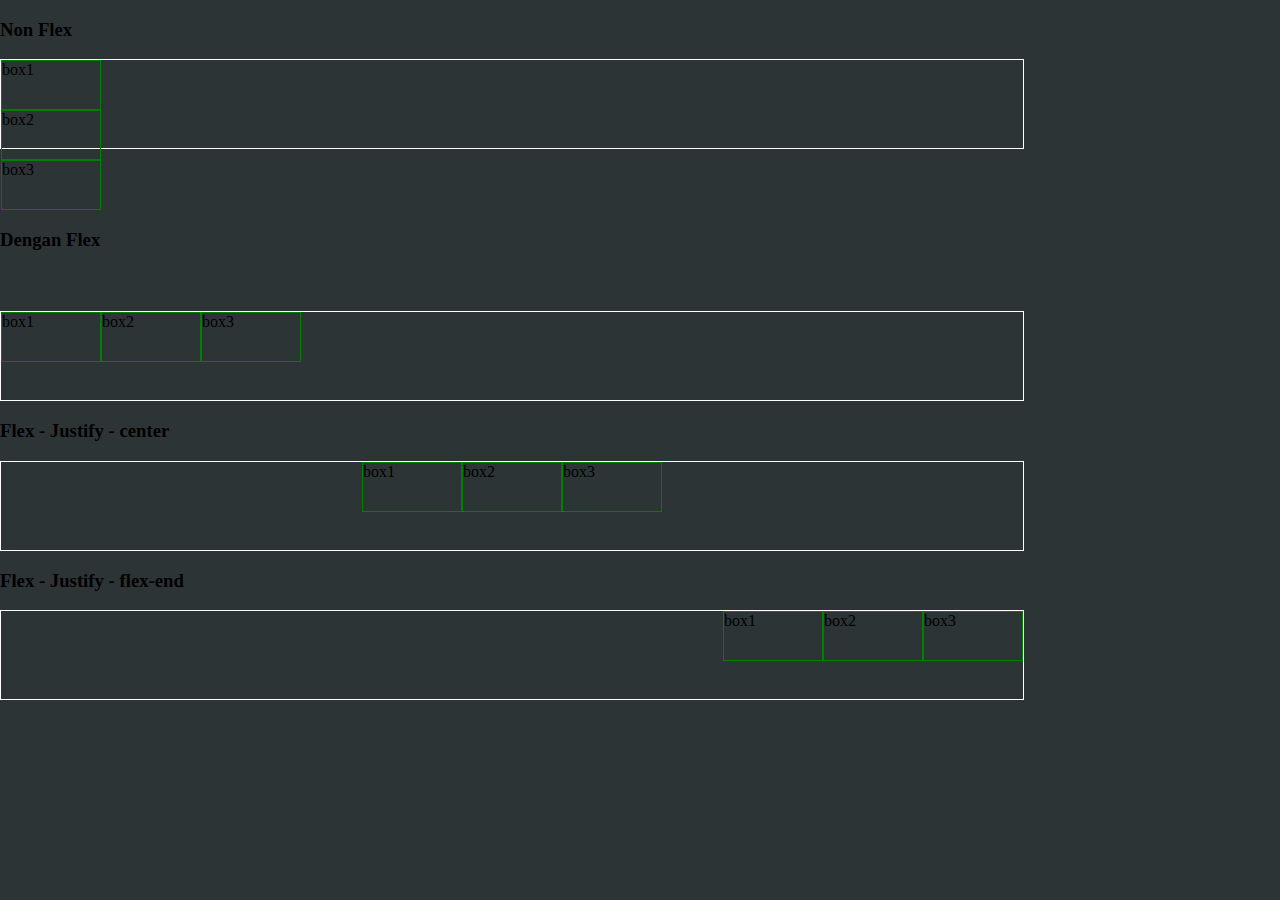
==== latihanflex.html @ 91d624cb "navbar" ====
<!DOCTYPE html>
<html>
<head>
	<title> Latihan Flex </title>
	<link rel="stylesheet" href="./latihanflex.css" />
</head>
<body>
	<h3>Non Flex</h3>
	<div class="nonFlex">
		<div class="box1"> box1 </div>
		<div class="box2"> box2 </div>
		<div class="box3"> box3 </div>
	</div>

	<h3 class="dfH3"> Dengan Flex </h3>
	<div class="withFlex">
		<div class="box1"> box1 </div>
		<div class="box2"> box2 </div>
		<div class="box3"> box3 </div>
	</div>

	<h3> Flex - Justify - center </h3>
	<div class="fjc">
		<div class="box1"> box1 </div>
		<div class="box2"> box2 </div>
		<div class="box3"> box3 </div>
	</div>

	<h3> Flex - Justify - flex-end </h3>
        <div class="fje">
                <div class="box1"> box1 </div>
                <div class="box2"> box2 </div>
                <div class="box3"> box3 </div>
        </div>


</body>
</html>
---- latihanflex.css ----
html {
	scroll-behavior: smooth;
}

* {
	box-sizing: border-box;
}

body {
	padding: 0;
	margin: 0;
	overflow-x: hidden; 
	background-color: #2d3436;
}

.box1, .box2, .box3{
	width: 100px;
	height: 50px;
	border: 1px solid green;		
}

.nonFlex {	
	width: 80vw;
	height: 10vh;
	border: 1px solid white;
}

.withFlex {
	width: 80vw;
	height: 10vh;
	border: 1px solid white;
	display: flex;
	margin-top: 60px;
}

.dfH3 {
	margin-top: 80px;
}

.fjc {
	width: 80vw;
	height: 10vh;
	border: 1px solid white;
	display: flex;
	justify-content: center;
}

.fje {
        width: 80vw;
        height: 10vh;
        border: 1px solid white;
        display: flex;
        justify-content: flex-end;
	/* flex-end = rata kanan */
}
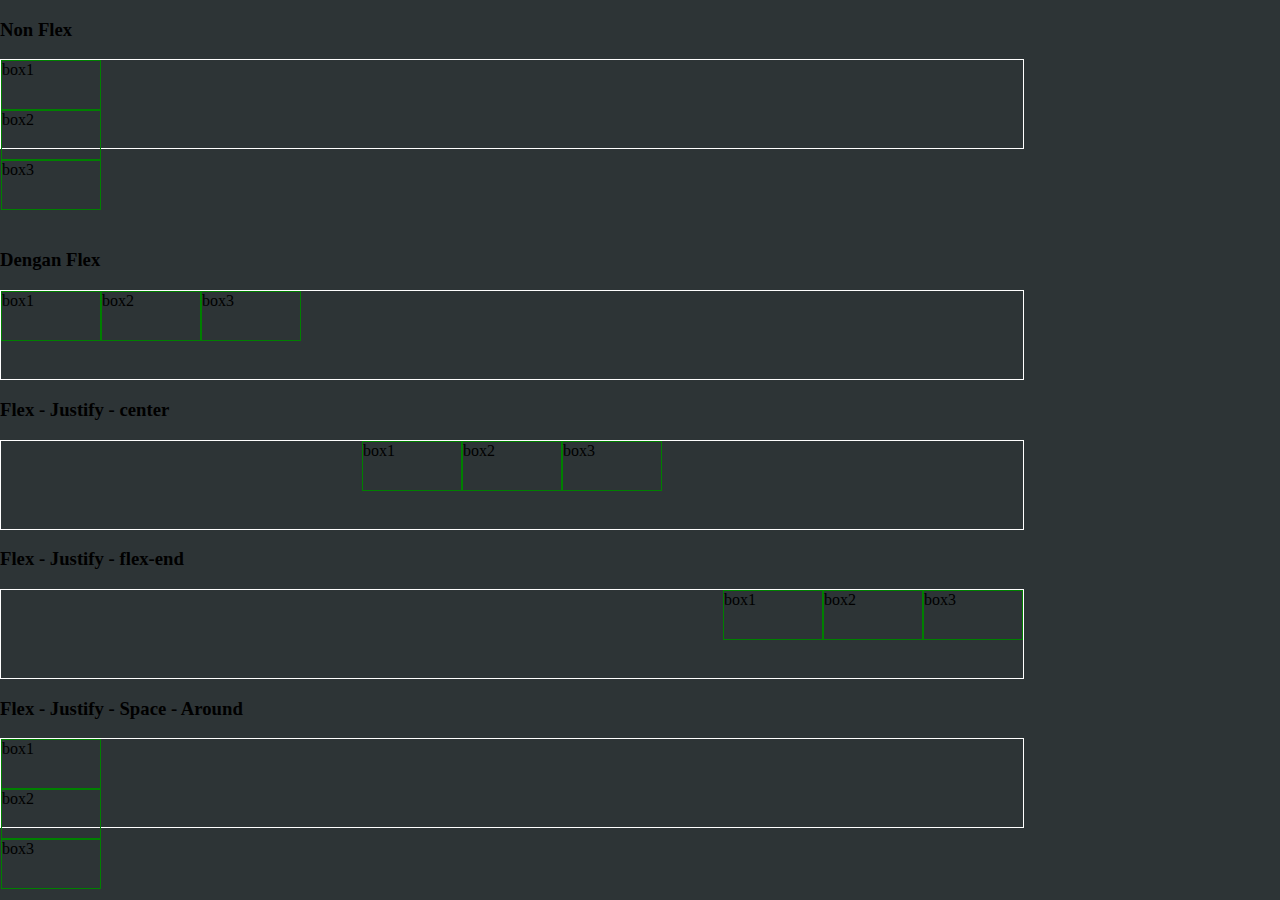
==== commit 4ccf6671: "lakukan perubahan" ====
--- a/latihanflex.html
+++ b/latihanflex.html
@@ -32,7 +32,13 @@
                 <div class="box2"> box2 </div>
                 <div class="box3"> box3 </div>
         </div>
-
+	
+	<h3> Flex - Justify - Space - Around </h3>
+	<div class="fjsa">
+		<div class="box1"> box1 </div>
+		<div class="box2"> box2 </div>
+		<div class="box3"> box3 </div>
+	</div>
 
 </body>
 </html>
--- a/latihanflex.css
+++ b/latihanflex.css
@@ -19,36 +19,26 @@
 	border: 1px solid green;		
 }
 
-.nonFlex {	
+.nonFlex, .withFlex, .fjc, .fje, .fjsa {	
 	width: 80vw;
 	height: 10vh;
 	border: 1px solid white;
 }
 
 .withFlex {
-	width: 80vw;
-	height: 10vh;
-	border: 1px solid white;
-	display: flex;
-	margin-top: 60px;
+	display: flex;	
 }
 
 .dfH3 {
-	margin-top: 80px;
+	margin-top: 100px;
 }
 
 .fjc {
-	width: 80vw;
-	height: 10vh;
-	border: 1px solid white;
 	display: flex;
 	justify-content: center;
 }
 
 .fje {
-        width: 80vw;
-        height: 10vh;
-        border: 1px solid white;
         display: flex;
         justify-content: flex-end;
 	/* flex-end = rata kanan */
